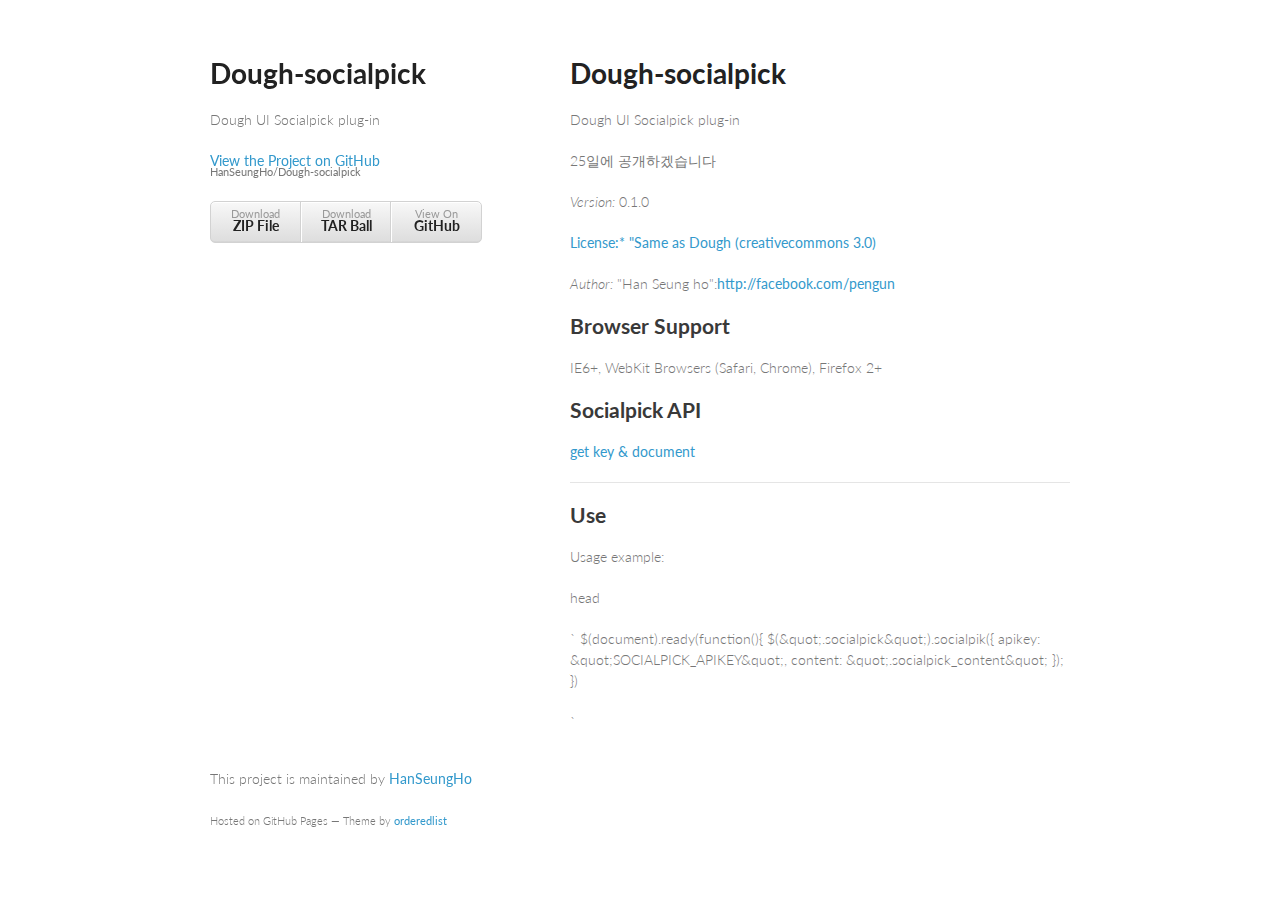
==== index.html @ a3df16ea "Create gh-pages branch via GitHub" ====
<!doctype html>
<html>
  <head>
    <meta charset="utf-8">
    <meta http-equiv="X-UA-Compatible" content="chrome=1">
    <title>Dough-socialpick by HanSeungHo</title>

    <link rel="stylesheet" href="stylesheets/styles.css">
    <link rel="stylesheet" href="stylesheets/pygment_trac.css">
    <meta name="viewport" content="width=device-width, initial-scale=1, user-scalable=no">
    <!--[if lt IE 9]>
    <script src="//html5shiv.googlecode.com/svn/trunk/html5.js"></script>
    <![endif]-->
  </head>
  <body>
    <div class="wrapper">
      <header>
        <h1>Dough-socialpick</h1>
        <p>Dough UI Socialpick plug-in</p>

        <p class="view"><a href="https://github.com/HanSeungHo/Dough-socialpick">View the Project on GitHub <small>HanSeungHo/Dough-socialpick</small></a></p>


        <ul>
          <li><a href="https://github.com/HanSeungHo/Dough-socialpick/zipball/master">Download <strong>ZIP File</strong></a></li>
          <li><a href="https://github.com/HanSeungHo/Dough-socialpick/tarball/master">Download <strong>TAR Ball</strong></a></li>
          <li><a href="https://github.com/HanSeungHo/Dough-socialpick">View On <strong>GitHub</strong></a></li>
        </ul>
      </header>
      <section>
        <h1>Dough-socialpick</h1>

<h1></h1>

<p>Dough UI Socialpick plug-in</p>

<p>25일에 공개하겠습니다</p>

<p><em>Version:</em> 0.1.0</p>

<p><a href="http://creativecommons.org/licenses/by/3.0/deed.ko">License:* "Same as Dough (creativecommons 3.0)</a></p>

<p><em>Author:</em> "Han Seung ho":<a href="http://facebook.com/pengun">http://facebook.com/pengun</a></p>

<h2>Browser Support</h2>

<p>IE6+, WebKit Browsers (Safari, Chrome), Firefox 2+</p>

<h2>Socialpick API</h2>

<p><a href="http://dna.daum.net/apis/socialpick">get key &amp; document</a></p>

<hr><h2>Use</h2>

<p>Usage example:</p>

<p>head</p>

<p>`
    
        $(document).ready(function(){
            $(&amp;quot;.socialpick&amp;quot;).socialpik({
                apikey: &amp;quot;SOCIALPICK_APIKEY&amp;quot;,
                content: &amp;quot;.socialpick_content&amp;quot;
            });
        })
    </p>

<p>`</p>
      </section>
      <footer>
        <p>This project is maintained by <a href="https://github.com/HanSeungHo">HanSeungHo</a></p>
        <p><small>Hosted on GitHub Pages &mdash; Theme by <a href="https://github.com/orderedlist">orderedlist</a></small></p>
      </footer>
    </div>
    <script src="javascripts/scale.fix.js"></script>
    
  </body>
</html>
---- stylesheets/styles.css ----
@import url(https://fonts.googleapis.com/css?family=Lato:300italic,700italic,300,700);

body {
  padding:50px;
  font:14px/1.5 Lato, "Helvetica Neue", Helvetica, Arial, sans-serif;
  color:#777;
  font-weight:300;
}

h1, h2, h3, h4, h5, h6 {
  color:#222;
  margin:0 0 20px;
}

p, ul, ol, table, pre, dl {
  margin:0 0 20px;
}

h1, h2, h3 {
  line-height:1.1;
}

h1 {
  font-size:28px;
}

h2 {
  color:#393939;
}

h3, h4, h5, h6 {
  color:#494949;
}

a {
  color:#39c;
  font-weight:400;
  text-decoration:none;
}

a small {
  font-size:11px;
  color:#777;
  margin-top:-0.6em;
  display:block;
}

.wrapper {
  width:860px;
  margin:0 auto;
}

blockquote {
  border-left:1px solid #e5e5e5;
  margin:0;
  padding:0 0 0 20px;
  font-style:italic;
}

code, pre {
  font-family:Monaco, Bitstream Vera Sans Mono, Lucida Console, Terminal;
  color:#333;
  font-size:12px;
}

pre {
  padding:8px 15px;
  background: #f8f8f8;  
  border-radius:5px;
  border:1px solid #e5e5e5;
  overflow-x: auto;
}

table {
  width:100%;
  border-collapse:collapse;
}

th, td {
  text-align:left;
  padding:5px 10px;
  border-bottom:1px solid #e5e5e5;
}

dt {
  color:#444;
  font-weight:700;
}

th {
  color:#444;
}

img {
  max-width:100%;
}

header {
  width:270px;
  float:left;
  position:fixed;
}

header ul {
  list-style:none;
  height:40px;
  
  padding:0;
  
  background: #eee;
  background: -moz-linear-gradient(top, #f8f8f8 0%, #dddddd 100%);
  background: -webkit-gradient(linear, left top, left bottom, color-stop(0%,#f8f8f8), color-stop(100%,#dddddd));
  background: -webkit-linear-gradient(top, #f8f8f8 0%,#dddddd 100%);
  background: -o-linear-gradient(top, #f8f8f8 0%,#dddddd 100%);
  background: -ms-linear-gradient(top, #f8f8f8 0%,#dddddd 100%);
  background: linear-gradient(top, #f8f8f8 0%,#dddddd 100%);
  
  border-radius:5px;
  border:1px solid #d2d2d2;
  box-shadow:inset #fff 0 1px 0, inset rgba(0,0,0,0.03) 0 -1px 0;
  width:270px;
}

header li {
  width:89px;
  float:left;
  border-right:1px solid #d2d2d2;
  height:40px;
}

header ul a {
  line-height:1;
  font-size:11px;
  color:#999;
  display:block;
  text-align:center;
  padding-top:6px;
  height:40px;
}

strong {
  color:#222;
  font-weight:700;
}

header ul li + li {
  width:88px;
  border-left:1px solid #fff;
}

header ul li + li + li {
  border-right:none;
  width:89px;
}

header ul a strong {
  font-size:14px;
  display:block;
  color:#222;
}

section {
  width:500px;
  float:right;
  padding-bottom:50px;
}

small {
  font-size:11px;
}

hr {
  border:0;
  background:#e5e5e5;
  height:1px;
  margin:0 0 20px;
}

footer {
  width:270px;
  float:left;
  position:fixed;
  bottom:50px;
}

@media print, screen and (max-width: 960px) {
  
  div.wrapper {
    width:auto;
    margin:0;
  }
  
  header, section, footer {
    float:none;
    position:static;
    width:auto;
  }
  
  header {
    padding-right:320px;
  }
  
  section {
    border:1px solid #e5e5e5;
    border-width:1px 0;
    padding:20px 0;
    margin:0 0 20px;
  }
  
  header a small {
    display:inline;
  }
  
  header ul {
    position:absolute;
    right:50px;
    top:52px;
  }
}

@media print, screen and (max-width: 720px) {
  body {
    word-wrap:break-word;
  }
  
  header {
    padding:0;
  }
  
  header ul, header p.view {
    position:static;
  }
  
  pre, code {
    word-wrap:normal;
  }
}

@media print, screen and (max-width: 480px) {
  body {
    padding:15px;
  }
  
  header ul {
    display:none;
  }
}

@media print {
  body {
    padding:0.4in;
    font-size:12pt;
    color:#444;
  }
}
---- stylesheets/pygment_trac.css ----
.highlight  { background: #ffffff; }
.highlight .c { color: #999988; font-style: italic } /* Comment */
.highlight .err { color: #a61717; background-color: #e3d2d2 } /* Error */
.highlight .k { font-weight: bold } /* Keyword */
.highlight .o { font-weight: bold } /* Operator */
.highlight .cm { color: #999988; font-style: italic } /* Comment.Multiline */
.highlight .cp { color: #999999; font-weight: bold } /* Comment.Preproc */
.highlight .c1 { color: #999988; font-style: italic } /* Comment.Single */
.highlight .cs { color: #999999; font-weight: bold; font-style: italic } /* Comment.Special */
.highlight .gd { color: #000000; background-color: #ffdddd } /* Generic.Deleted */
.highlight .gd .x { color: #000000; background-color: #ffaaaa } /* Generic.Deleted.Specific */
.highlight .ge { font-style: italic } /* Generic.Emph */
.highlight .gr { color: #aa0000 } /* Generic.Error */
.highlight .gh { color: #999999 } /* Generic.Heading */
.highlight .gi { color: #000000; background-color: #ddffdd } /* Generic.Inserted */
.highlight .gi .x { color: #000000; background-color: #aaffaa } /* Generic.Inserted.Specific */
.highlight .go { color: #888888 } /* Generic.Output */
.highlight .gp { color: #555555 } /* Generic.Prompt */
.highlight .gs { font-weight: bold } /* Generic.Strong */
.highlight .gu { color: #800080; font-weight: bold; } /* Generic.Subheading */
.highlight .gt { color: #aa0000 } /* Generic.Traceback */
.highlight .kc { font-weight: bold } /* Keyword.Constant */
.highlight .kd { font-weight: bold } /* Keyword.Declaration */
.highlight .kn { font-weight: bold } /* Keyword.Namespace */
.highlight .kp { font-weight: bold } /* Keyword.Pseudo */
.highlight .kr { font-weight: bold } /* Keyword.Reserved */
.highlight .kt { color: #445588; font-weight: bold } /* Keyword.Type */
.highlight .m { color: #009999 } /* Literal.Number */
.highlight .s { color: #d14 } /* Literal.String */
.highlight .na { color: #008080 } /* Name.Attribute */
.highlight .nb { color: #0086B3 } /* Name.Builtin */
.highlight .nc { color: #445588; font-weight: bold } /* Name.Class */
.highlight .no { color: #008080 } /* Name.Constant */
.highlight .ni { color: #800080 } /* Name.Entity */
.highlight .ne { color: #990000; font-weight: bold } /* Name.Exception */
.highlight .nf { color: #990000; font-weight: bold } /* Name.Function */
.highlight .nn { color: #555555 } /* Name.Namespace */
.highlight .nt { color: #000080 } /* Name.Tag */
.highlight .nv { color: #008080 } /* Name.Variable */
.highlight .ow { font-weight: bold } /* Operator.Word */
.highlight .w { color: #bbbbbb } /* Text.Whitespace */
.highlight .mf { color: #009999 } /* Literal.Number.Float */
.highlight .mh { color: #009999 } /* Literal.Number.Hex */
.highlight .mi { color: #009999 } /* Literal.Number.Integer */
.highlight .mo { color: #009999 } /* Literal.Number.Oct */
.highlight .sb { color: #d14 } /* Literal.String.Backtick */
.highlight .sc { color: #d14 } /* Literal.String.Char */
.highlight .sd { color: #d14 } /* Literal.String.Doc */
.highlight .s2 { color: #d14 } /* Literal.String.Double */
.highlight .se { color: #d14 } /* Literal.String.Escape */
.highlight .sh { color: #d14 } /* Literal.String.Heredoc */
.highlight .si { color: #d14 } /* Literal.String.Interpol */
.highlight .sx { color: #d14 } /* Literal.String.Other */
.highlight .sr { color: #009926 } /* Literal.String.Regex */
.highlight .s1 { color: #d14 } /* Literal.String.Single */
.highlight .ss { color: #990073 } /* Literal.String.Symbol */
.highlight .bp { color: #999999 } /* Name.Builtin.Pseudo */
.highlight .vc { color: #008080 } /* Name.Variable.Class */
.highlight .vg { color: #008080 } /* Name.Variable.Global */
.highlight .vi { color: #008080 } /* Name.Variable.Instance */
.highlight .il { color: #009999 } /* Literal.Number.Integer.Long */

.type-csharp .highlight .k { color: #0000FF }
.type-csharp .highlight .kt { color: #0000FF }
.type-csharp .highlight .nf { color: #000000; font-weight: normal }
.type-csharp .highlight .nc { color: #2B91AF }
.type-csharp .highlight .nn { color: #000000 }
.type-csharp .highlight .s { color: #A31515 }
.type-csharp .highlight .sc { color: #A31515 }
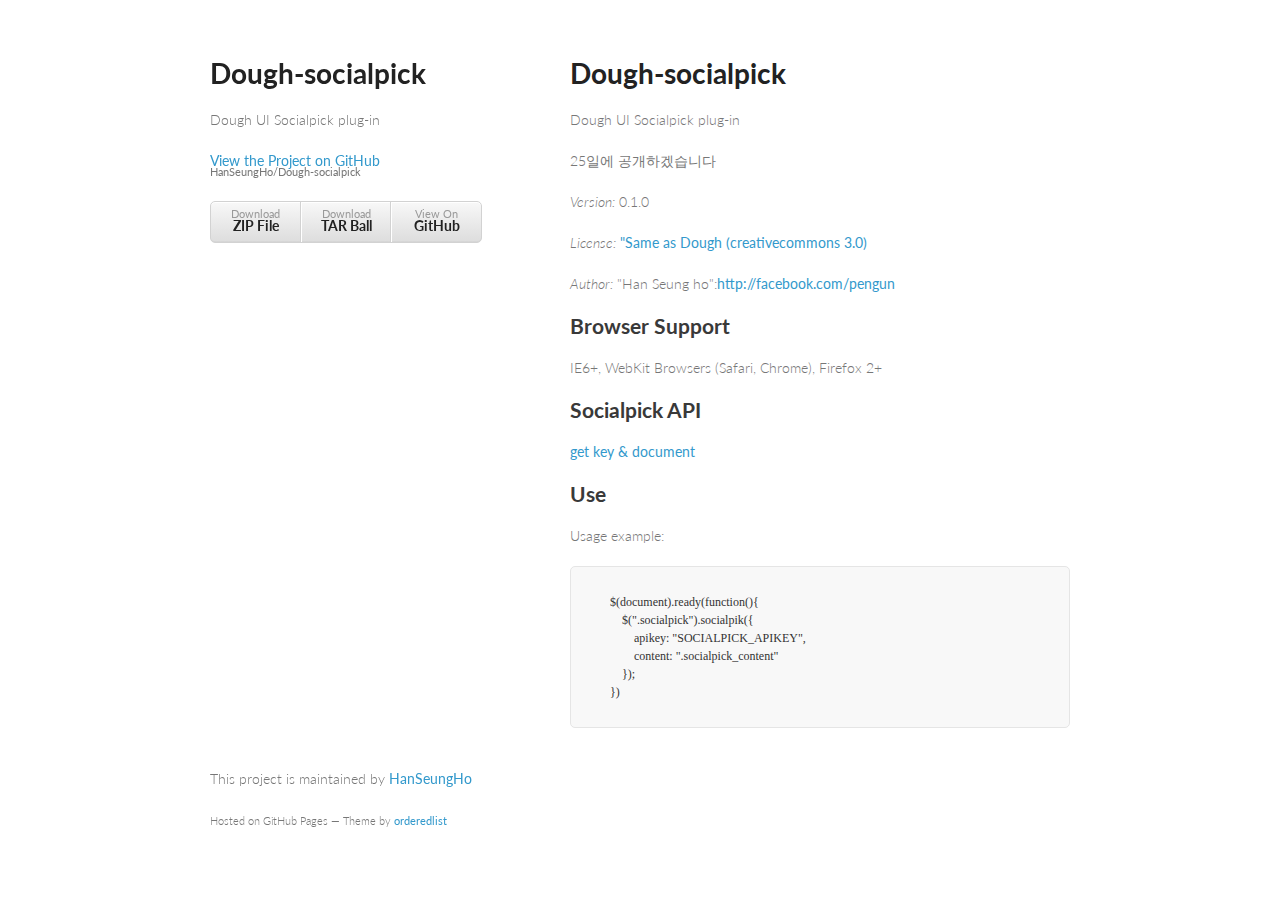
==== commit 70b92ddb: "Create gh-pages branch via GitHub" ====
--- a/index.html
+++ b/index.html
@@ -38,7 +38,7 @@
 
 <p><em>Version:</em> 0.1.0</p>
 
-<p><a href="http://creativecommons.org/licenses/by/3.0/deed.ko">License:* "Same as Dough (creativecommons 3.0)</a></p>
+<p><em>License:</em> <a href="http://creativecommons.org/licenses/by/3.0/deed.ko">"Same as Dough (creativecommons 3.0)</a></p>
 
 <p><em>Author:</em> "Han Seung ho":<a href="http://facebook.com/pengun">http://facebook.com/pengun</a></p>
 
@@ -50,23 +50,19 @@
 
 <p><a href="http://dna.daum.net/apis/socialpick">get key &amp; document</a></p>
 
-<hr><h2>Use</h2>
+<h2>Use</h2>
 
 <p>Usage example:</p>
 
-<p>head</p>
-
-<p>`
+<pre>
     
         $(document).ready(function(){
-            $(&amp;quot;.socialpick&amp;quot;).socialpik({
-                apikey: &amp;quot;SOCIALPICK_APIKEY&amp;quot;,
-                content: &amp;quot;.socialpick_content&amp;quot;
+            $(".socialpick").socialpik({
+                apikey: "SOCIALPICK_APIKEY",
+                content: ".socialpick_content"
             });
         })
-    </p>
-
-<p>`</p>
+    </pre>
       </section>
       <footer>
         <p>This project is maintained by <a href="https://github.com/HanSeungHo">HanSeungHo</a></p>
